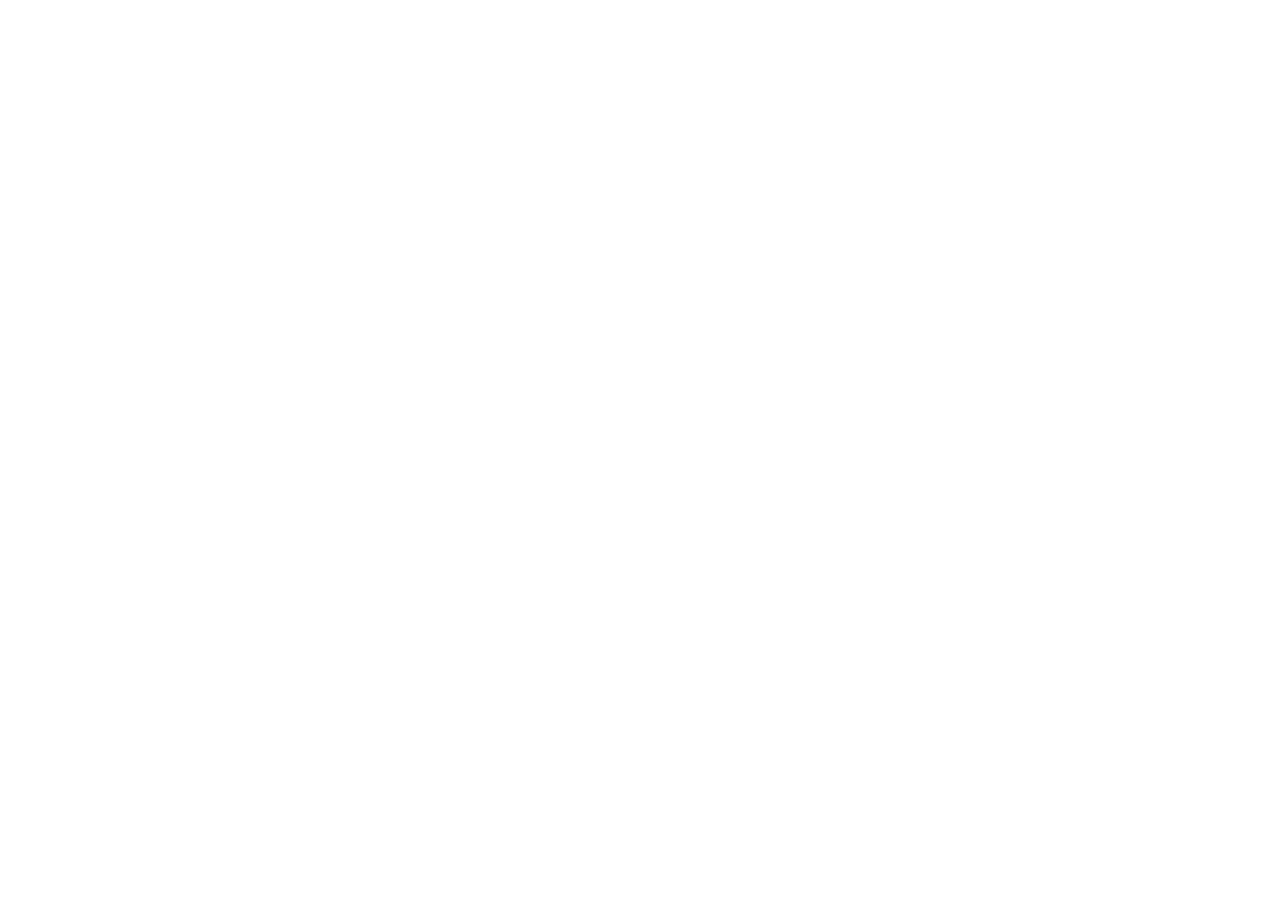
==== frontend/processing/tests/fade-test/index.html @ 23a09b87 "We decided to move away from processing temporarily for the demo. Instead, we will be using SVG grap" ====
<!DOCTYPE html>
<head>
	<title>Trace</title>
	<script type="text/javascript" src="../../scripts/processing.js"></script>
</head>
<body>
	<canvas data-processing-sources="./fade.pde"></canvas>
</body>
</html>
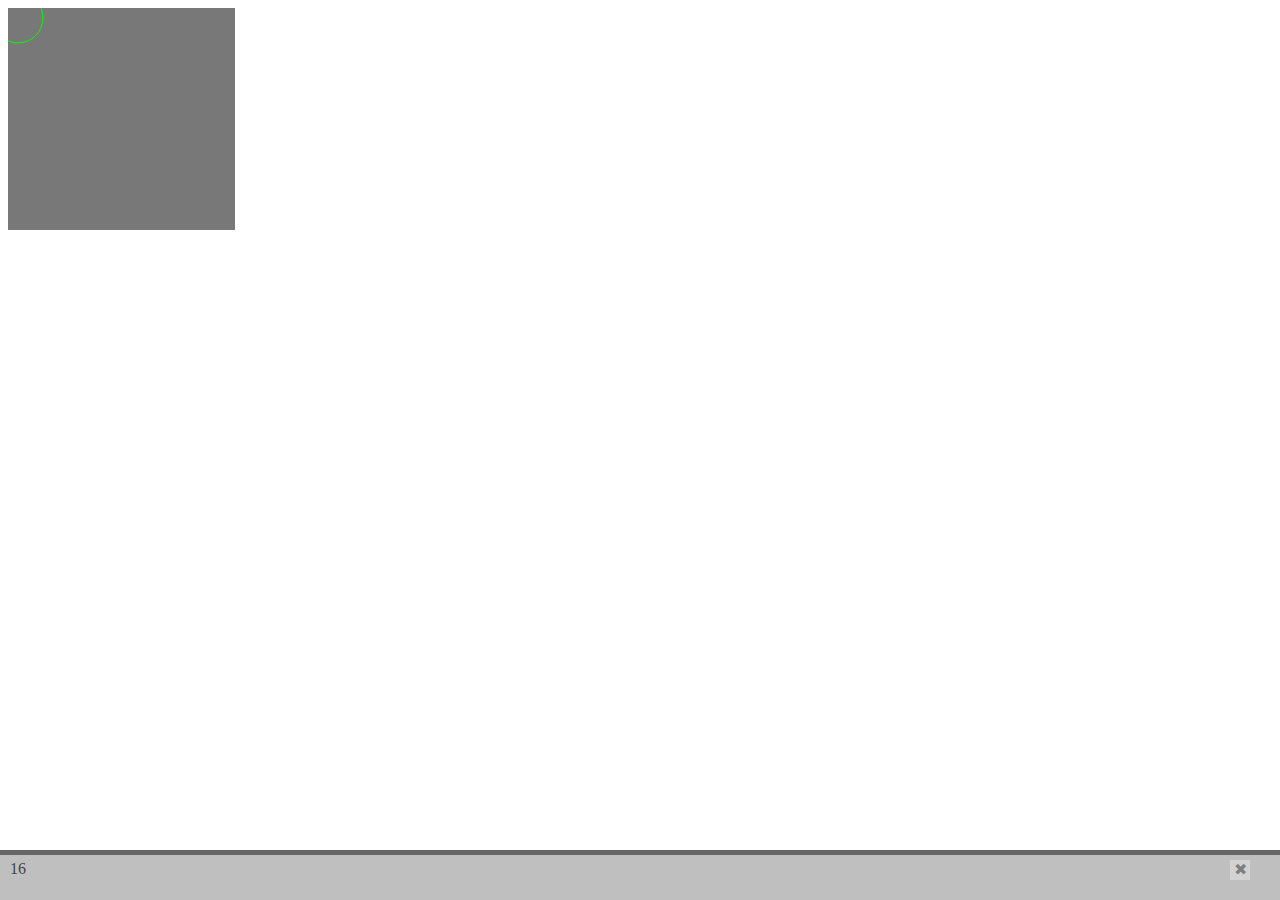
==== commit 8a60fd64: "Did a large portion of the trace game demo:" ====
--- a/frontend/processing/tests/fade-test/index.html
+++ b/frontend/processing/tests/fade-test/index.html
@@ -1,7 +1,7 @@
 <!DOCTYPE html>
 <head>
 	<title>Trace</title>
-	<script type="text/javascript" src="../../scripts/processing.js"></script>
+	<script type="text/javascript" src="../../../scripts/processing.js"></script>
 </head>
 <body>
 	<canvas data-processing-sources="./fade.pde"></canvas>
